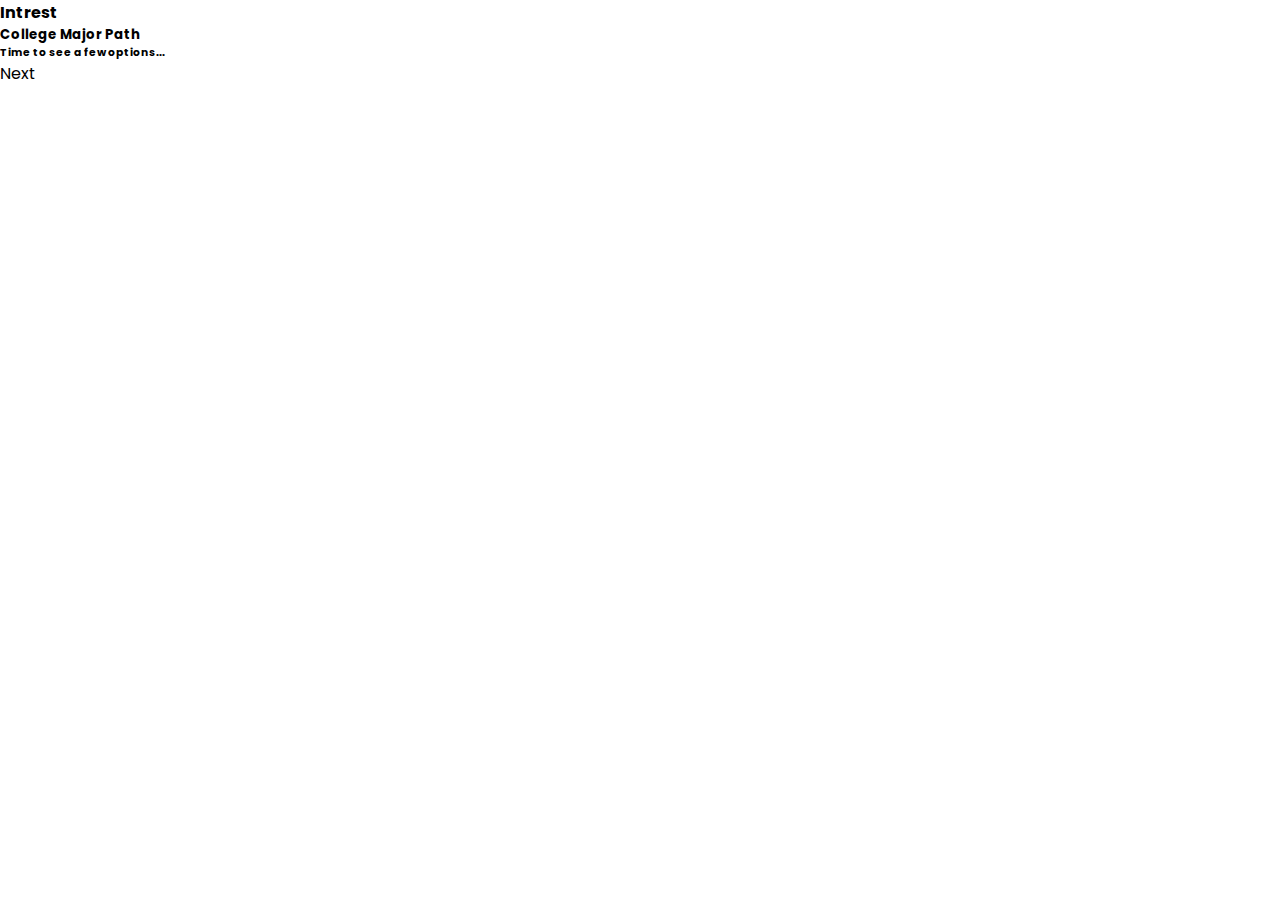
==== intrest.html @ 8a7af0b9 "Create intrest.html" ====
<!DOCTYPE html>
<html lang="en">
    <head>
        <meta charset="utf-8">
        <meta name="viewport" content="width=device-width,initial-scale=1.0">
        <link rel="stylesheet" href="style.css">
        <title>School Courses</title>
    </head>
    <body>
        <section class= "school">
            <header>
              <h4 class="sctitle">Intrest</h4>
            </header>
            <div class="sctext">
              <h5> College Major Path </h5>
              <h6> Time to see a few options...</h6>
              <next href="intrest.html">Next</next>      
          </section>
    </body>
</html>
---- style.css ----
@import url('https://fonts.googleapis.com/css2?family=Poppins:wght@300;400;500;600;700;800&display=swap');
*{
    box-sizing: border-box;
    margin: 0;
    padding: 0;
    font-family:'Poppins',sans-serif;
}
.home {
    right: 0;
    width: 100%;
    min-height: 100vh;
    position: absolute;
    padding: 100px;
    display: flex;
    justify-content: space-between;
    align-items: center;
    z-index:2;
}
.home header{
    position:absolute;
    top:0;
    left:0;
    width:100%;
    padding: 40px 100px;
    z-index: 1000;
    color: white;
    display:flex;
    align-items: center;
    justify-content: space-between;
}
.home video{
    position:absolute;
    top: 0;
    left: 0;
    width: 100%;
    height: 100%;
    object-fit:cover;
    opacity:0.8;
}
.text{
    display:flex;
    align-items: center;
    z-index: 10;
    color: black;
}
.text h2{
    font-size:4em;
    font-weight:700;
    line-height: 1em;
    text-transform:uppercase;
    color: black;
    align-items: center;
    justify-content: space-evenly;
}
.text h3{
    font-size:3em;
    font-weight:600;
    line-height: 1em;
    text-transform:uppercase;
    color: black;
    align-items: center;
    justify-content: space-evenly;
}
.text a {
    display: inline-block;
    font-size:1em;
    border: 1px solid black;
    padding: 20px 30px;
    text-decoration: none;
    color:black;
    margin-top:10px;
    text-transform:uppercase;
    letter-spacing: 2px;
    transition:0.2s;
    align-items: center;
    justify-content: space-evenly;
}
.text a:hover {
    color:greenyellow;
    transition: 0.2s;
    border: 1px solid greenyellow;
}
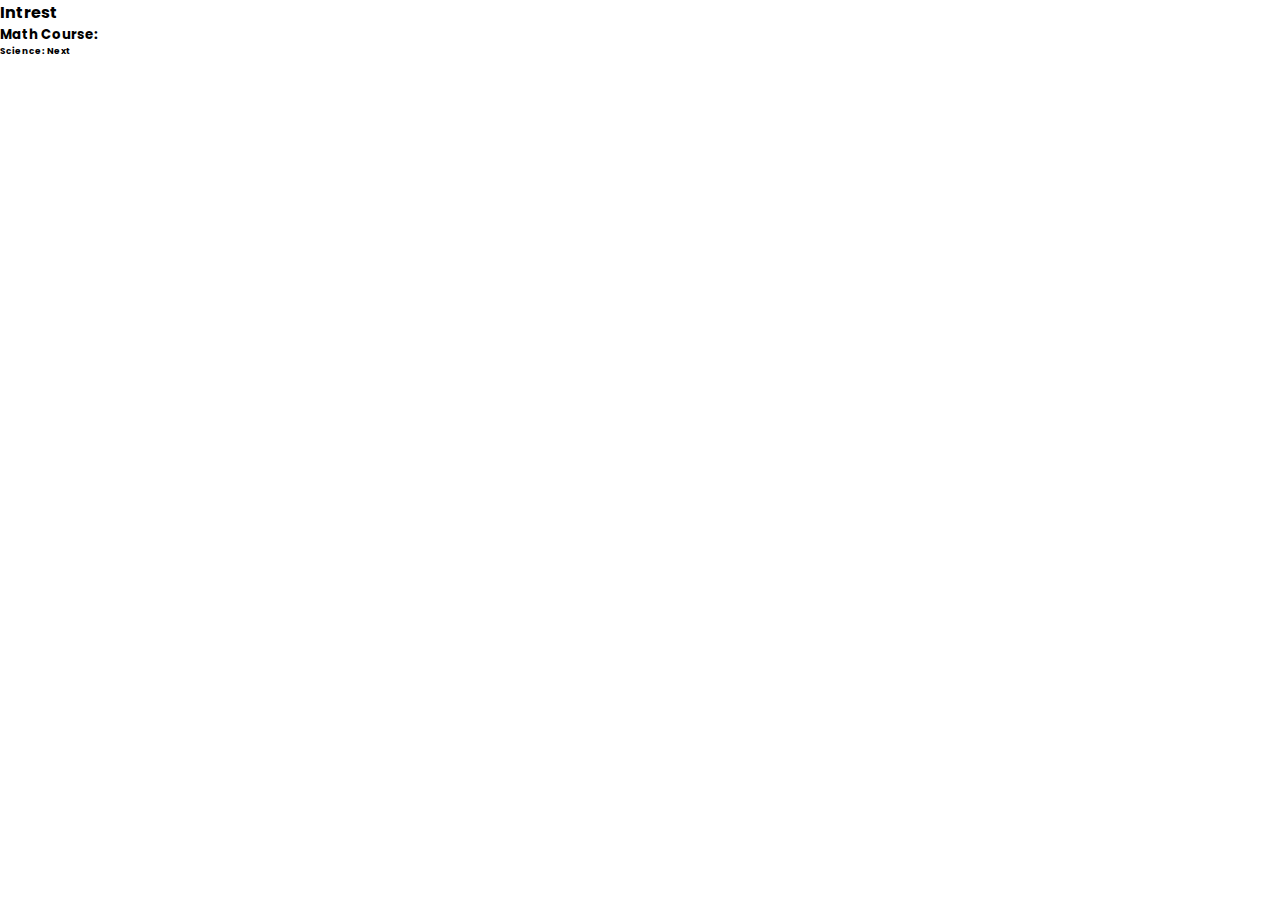
==== commit c8fc53dc: "Update intrest.html" ====
--- a/intrest.html
+++ b/intrest.html
@@ -4,17 +4,19 @@
         <meta charset="utf-8">
         <meta name="viewport" content="width=device-width,initial-scale=1.0">
         <link rel="stylesheet" href="style.css">
-        <title>School Courses</title>
+        <script type="text/javascript" src="processing.js"></script>
+        <title>Intrest Rating</title>
     </head>
     <body>
-        <section class= "school">
+        <section class= "Intrest">
             <header>
-              <h4 class="sctitle">Intrest</h4>
+              <h4 class="ititle">Intrest</h4>
             </header>
-            <div class="sctext">
-              <h5> College Major Path </h5>
-              <h6> Time to see a few options...</h6>
+            <div class="itext">
+              <h5> Math Course: <span id="math1"</h5>
+              <h6> Science: <span id="math2"</h6>
               <next href="intrest.html">Next</next>      
           </section>
+        </div>
     </body>
 </html>
--- a/style.css
+++ b/style.css
@@ -23,7 +23,7 @@
     width:100%;
     padding: 40px 100px;
     z-index: 1000;
-    color: white;
+    color: #071e33;
     display:flex;
     align-items: center;
     justify-content: space-between;
@@ -38,45 +38,222 @@
     opacity:0.8;
 }
 .text{
-    display:flex;
-    align-items: center;
     z-index: 10;
-    color: black;
+    color: #071e33;
 }
 .text h2{
     font-size:4em;
     font-weight:700;
     line-height: 1em;
     text-transform:uppercase;
-    color: black;
-    align-items: center;
-    justify-content: space-evenly;
+    color: #071e33;
 }
 .text h3{
     font-size:3em;
     font-weight:600;
     line-height: 1em;
     text-transform:uppercase;
-    color: black;
-    align-items: center;
-    justify-content: space-evenly;
+    color: #071e33;
 }
 .text a {
     display: inline-block;
+    border-radius: 5px;
     font-size:1em;
-    border: 1px solid black;
+    border: 1px solid #071e33;
     padding: 20px 30px;
     text-decoration: none;
-    color:black;
+    color:#071e33;
     margin-top:10px;
     text-transform:uppercase;
     letter-spacing: 2px;
     transition:0.2s;
-    align-items: center;
-    justify-content: space-evenly;
 }
 .text a:hover {
     color:greenyellow;
     transition: 0.2s;
     border: 1px solid greenyellow;
 }
+
+/*
+school
+*/
+
+.school header{
+    margin-top:10px;
+    font-size: 20px;
+    font-weight: 200;
+    text-transform: uppercase;
+    text-align: center;
+    margin: 0px 0px 20px 0px;
+}
+.sctext a {
+    display: inline-block;
+    font-size:1em;
+    border: 1px solid #9b59b6;
+    padding: 20px 30px;
+    text-decoration: none;
+    color:#9b59b6;
+    margin-top:10px;
+    text-transform:uppercase;
+    letter-spacing: 2px;
+    transition:0.2s;
+}
+.sctext a:hover {
+    color:greenyellow;
+    transition: 0.2s;
+    border: 1px solid greenyellow;
+}
+
+.page1 {
+    display: flex;
+    height: 100vh;
+    justify-content: center;
+    align-items: center;
+    padding: 10px;
+    background: linear-gradient(135deg, #71b7e6, #9b59b6);
+}
+
+.container{
+    max-width: 700px;
+    width: 100%;
+    background: white;
+    padding: 25px 30px;
+    border-radius: 5px;
+}
+
+.container .title {
+    font-size: 25px;
+    font-weight: 500;
+    position: relative;
+}
+
+.container .title ::before{
+    content: '';
+    position: absolute;
+    left: 0;
+    bottom: 0;
+    height: 3px;
+    width: 30px;
+    background: linear-gradient(135deg, #71b7e6, #9b59b6);
+}
+
+.container form .user-details{
+    display: flex;
+    flex-wrap: wrap;
+    justify-content: space-between;
+    margin: 20px 0 12px 0;
+}
+
+form .user-details .input-box{
+    margin-bottom: 15px;
+    width: calc(100% / 2 - 20px);
+}
+
+.user-details .input-box .details{
+    display: block;
+    font-weight: 500;
+    margin-bottom: 5px;
+}
+
+.user-details .input-box input{
+    height: 45px;
+    width: 100%;
+    outline: none;
+    border-radius: 5px;
+    border: 1px solid black;
+    padding-left: 15px;
+    font-size: 16px;
+    border-bottom-width: 2px;
+    transition: all 0.3 ease;
+}
+
+.user-details .input-box input:focus,
+.user-details .input-box input:valid{
+    border-color: #9b59b6;
+}
+
+form .gender-details .gender-title {
+    font-size: 20px ;
+    font-weight: 500;
+}
+
+form .gender-details .category {
+    display: flex;
+    width: 80%;
+    margin: 14px 0;
+    justify-content: space-between;
+}
+.gender-details .category label{
+    display: flex;
+    align-items: center;
+}
+.gender-details .category .dot{
+    height: 18px;
+    width: 18px;
+    background: #d9d9d9;
+    border-radius: 50%;
+    margin-right: 10px;
+    border: 5px solid transparent;
+    transition: all 0.3 ease;
+}
+
+form .category label .dot{
+ height: 18px;
+ width: 18px;
+ border-radius: 50%;
+ margin-right: 10px;
+ background: #d9d9d9;
+ border: 5px solid transparent;
+ transition: all 0.3s ease;
+}
+
+#dot-1:checked ~ .category label .one
+#dot-2:checked ~ .category label .two
+#dot-3:checked ~ .category label .three{
+    border-color: #d9d9d9;
+    background: #d9d9d9;
+}
+form input[type="radio"]{
+    display: none;
+}
+
+form .button{
+    height: 45px;
+    margin: 45px 0;
+}
+
+form .button input{
+    height: 100%;
+    width: 100%;
+    color: white;
+    border: none;
+    font-size: 18px;
+    font-weight: 500;
+    border-radius: 5px;
+    letter-spacing: 1px;
+    background: #d9d9d9;
+}
+
+form .button input:hover{
+    background: linear-gradient(135deg, #71b7e6, #9b59b6);
+}
+
+@media (max-width: 584px){
+    .container{
+        max-width: 100%;
+    }
+    form .user-details .input-box{
+        margin-bottom: 15px;
+        width: 100%;
+    }
+    form .gender-details .category{
+        width: 100%;
+    }
+    .container form .user-details{
+        max-height: 300px;
+        overflow-y: scroll;
+    }
+    .user-details::-webkit-scrollbar{
+        width: 0;
+    }
+}
